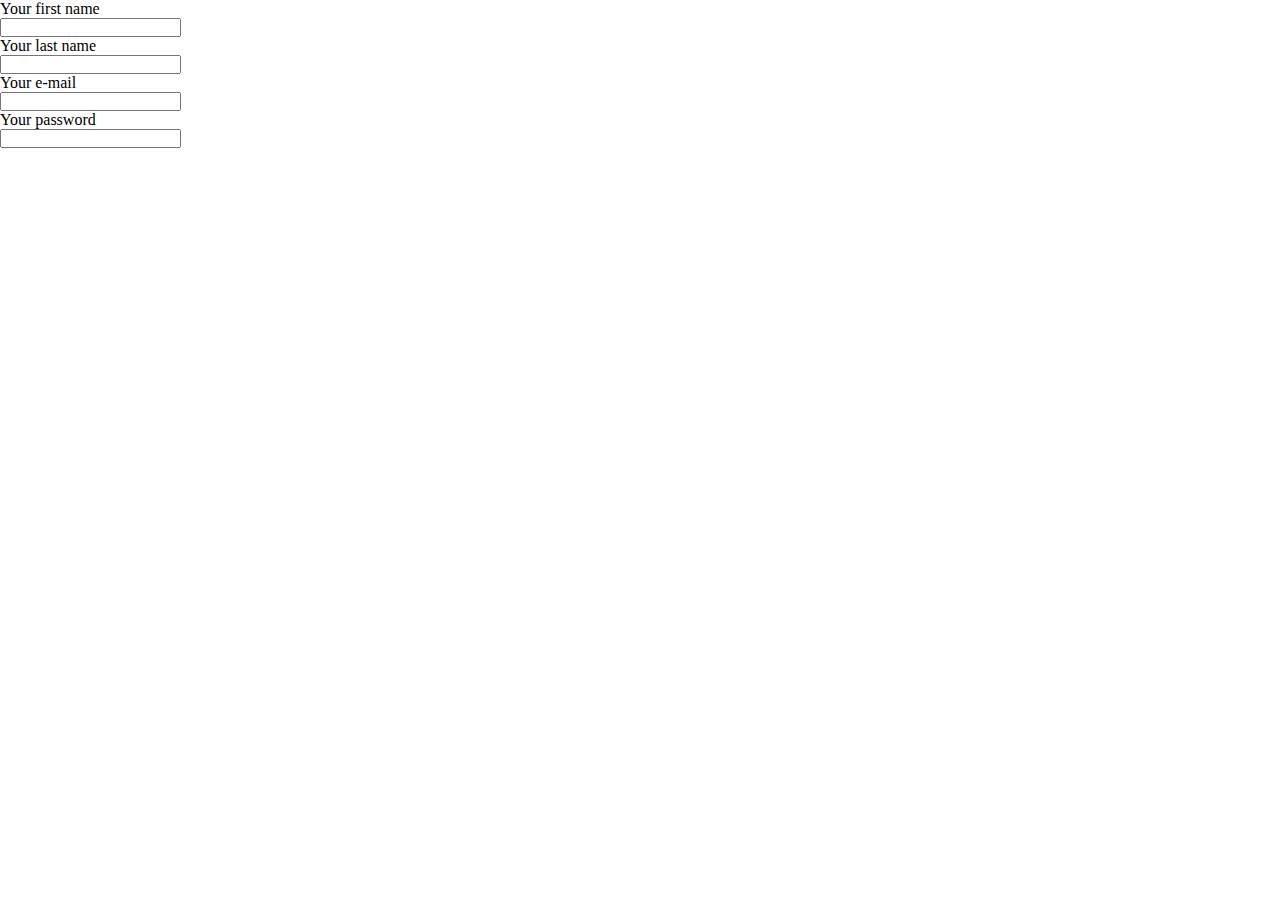
==== index.html @ f941d152 "form test" ====
<!DOCTYPE html>
<html>
<head>
	<meta charset="utf-8">
	<meta name="viewport" content="width=device-width , initial-scale = 1.0">
	<title>DEV EMON</title>
	<meta name="description" content="I am a freelance web developer from freelancer.com and fiverr.com. You can hire me if you want">
	<meta name="keywords" content="HTML, CSS, JAVASCRIPT,gallery">
	<link rel="stylesheet" type="text/css" href="css/style.css">
</head>
	<body>
		<footer>
			<form action="portfolio.html" netlify>
				<p>Your first name</p>
				<input class="l" name="lastname" type="text"><br>
				<p>Your last name</p>
				<input class="l" name="age" type="text"><br>
				<p>Your e-mail</p>
				<input class="l" name="email" type="e-mail"><br>
				<p>Your password</p>
				<input class="l" name="pwd" type="password"><br>
			</form>
		</footer>
	</body>
</html>
---- css/style.css ----
*{
	margin: 0;
	padding: 0;
}

#navigation {
	width: 100%;
	height: 50px;
	background-color: #6334e3;
}

#menu {
	float: left;
	width: 62px;
}

#logo {
	width: 62px;
	height: 42px;
	padding: 4px 2px;
}

#navigation_links {
	float: right;
	padding-right: 8px;
	height: 100%;	
}

#navigation_links ul li {
	display: inline-block;
	list-style: none;
	margin-top: 15px;
}

#navigation_links ul li a {
	padding: 16px 4px;
	text-decoration: none;
	color: white;
	font-family: Arial, Helvetica, sans-serif;	
}

main {
	width: 100%;
	align-items: center;
	text-align: center;
}
.text_main {
	font-family: Arial, Helvetica, sans-serif;
	text-align: center;
	width: 100%;
	font-weight: 600;
}

#heading {
	margin-top: 30px;
}

#main_h2 {
	font-size: 22px;
	font-family: Arial, Helvetica, sans-serif;
	margin-top: 20px;
	margin-bottom: 15px;
	text-align: center;
	width: 100%;
	font-weight: 600;
}

#main_h3 {
	font-size: 20px;
	font-family: Arial, Helvetica, sans-serif;
	width: 100%;
	text-align: center;
	color: #00c8f8;
	font-weight: 500;
}

#p_cont {
	width: 60%;
	height: 272px;
	margin: 30px 22.5px;
	align-items: center;
	margin: 12px auto;
}

#main_p {
	font-weight: 400;
	margin-top: 12px;
	width: 100%;
	height: 272px;
	overflow: hidden;
	text-align: center;
	font-size: 12px;
}

#l {
	color: white;
}
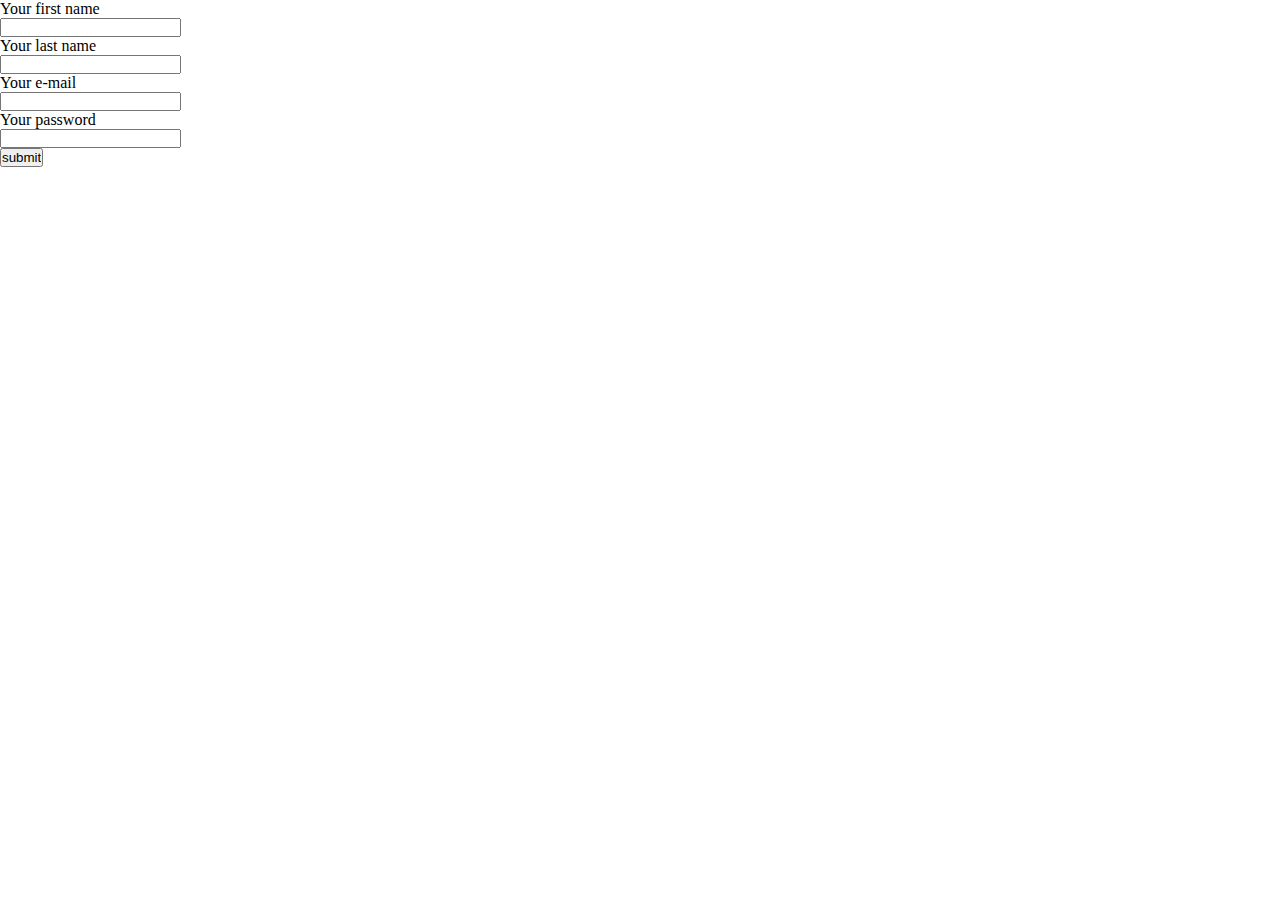
==== commit 8d78ba3c: "Update index.html" ====
--- a/index.html
+++ b/index.html
@@ -19,7 +19,8 @@
 				<input class="l" name="email" type="e-mail"><br>
 				<p>Your password</p>
 				<input class="l" name="pwd" type="password"><br>
+				<input type="submit" value="submit">
 			</form>
 		</footer>
 	</body>
-</html>+</html>
